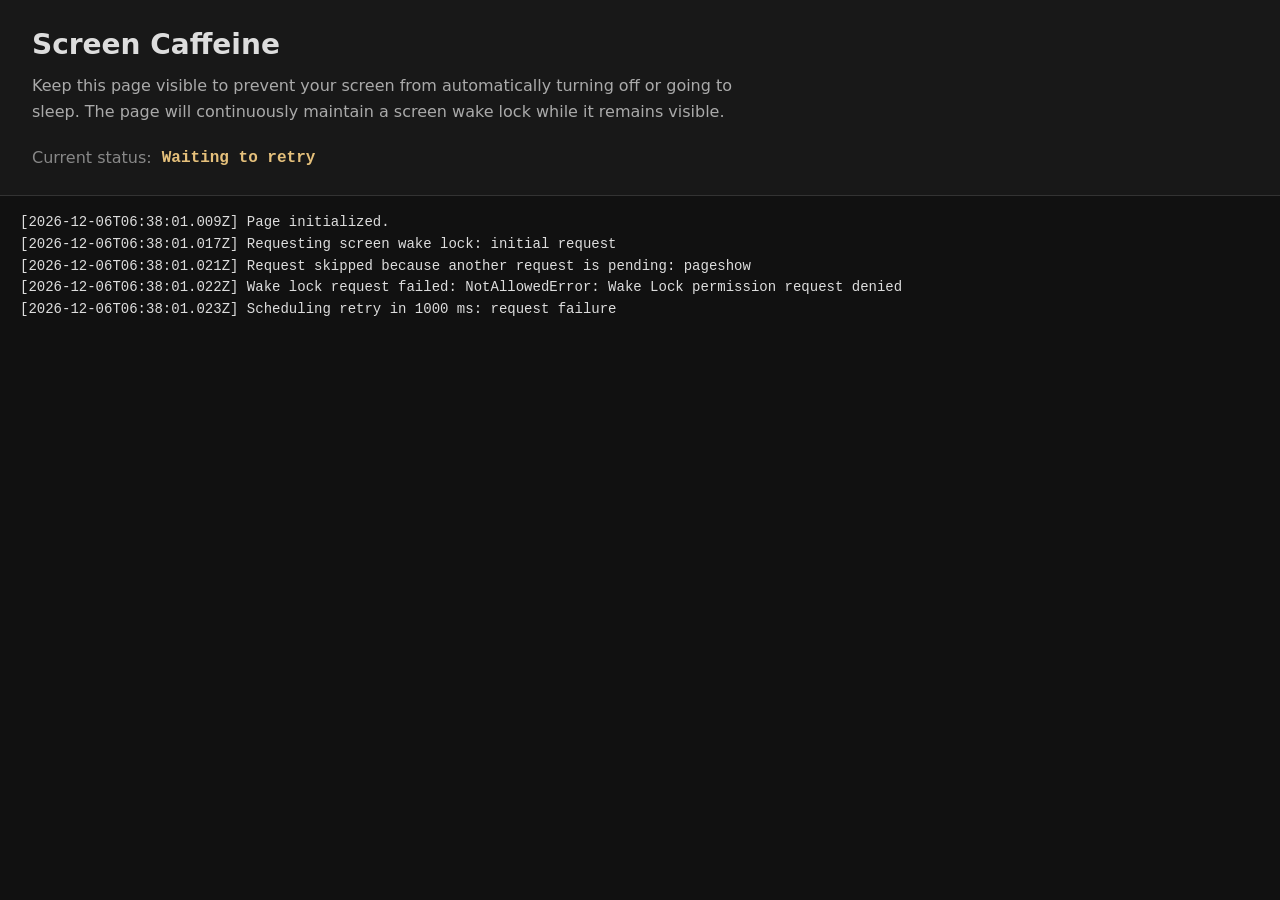
==== index.html @ f1de34e2 "init proj" ====
<!doctype html>
<html lang="en">
<head>
  <meta charset="UTF-8">
  <meta
    name="viewport"
    content="width=device-width, initial-scale=1.0"
  >
  <link rel="icon" href="./favicon.svg" type="image/svg+xml">

  <title>Screen Caffeine</title>

  <style>
    :root {
      color-scheme: dark;
      font-family: system-ui, sans-serif;
      background: #111;
      color: #ddd;
    }

    * {
      box-sizing: border-box;
    }

    html,
    body {
      height: 100%;
      margin: 0;
    }

    body {
      display: flex;
      flex-direction: column;
      overflow: hidden;
    }

    header {
      flex: 0 0 auto;
      min-height: 180px;
      padding: 28px 32px;
      border-bottom: 1px solid #333;
      background: #181818;
    }

    h1 {
      margin: 0 0 12px;
      font-size: 28px;
      font-weight: 600;
    }

    .description {
      max-width: 720px;
      margin: 0 0 24px;
      color: #aaa;
      line-height: 1.6;
    }

    .status-row {
      display: flex;
      align-items: center;
      gap: 10px;
    }

    .status-label {
      color: #888;
    }

    #status {
      font-family: Consolas, "Courier New", monospace;
      font-weight: 600;
    }

    #status[data-state="active"] {
      color: #63d471;
    }

    #status[data-state="requesting"],
    #status[data-state="waiting"] {
      color: #e5c07b;
    }

    #status[data-state="hidden"] {
      color: #999;
    }

    #status[data-state="error"],
    #status[data-state="unsupported"] {
      color: #e06c75;
    }

    main {
      flex: 1 1 auto;
      min-height: 0;
      overflow: auto;
      padding: 16px 20px;
      background: #111;
    }

    #log {
      margin: 0;
      white-space: pre-wrap;
      overflow-wrap: anywhere;
      font-family: Consolas, "Courier New", monospace;
      font-size: 14px;
      line-height: 1.55;
    }
  </style>
</head>

<body>
  <header>
    <h1>Screen Caffeine</h1>

    <p class="description">
      Keep this page visible to prevent your screen from automatically
      turning off or going to sleep. The page will continuously maintain
      a screen wake lock while it remains visible.
    </p>

    <div class="status-row">
      <span class="status-label">Current status:</span>
      <span id="status" data-state="waiting">Waiting</span>
    </div>
  </header>

  <main id="log-container">
    <pre id="log"></pre>
  </main>

  <script>
    const logElement = document.getElementById("log");
    const logContainer = document.getElementById("log-container");
    const statusElement = document.getElementById("status");

    let wakeLock = null;
    let requestPromise = null;
    let retryTimer = null;

    function setStatus(state, text) {
      statusElement.dataset.state = state;
      statusElement.textContent = text;
    }

    function log(message) {
      const timestamp = new Date().toISOString();

      logElement.textContent += `[${timestamp}] ${message}\n`;
      logContainer.scrollTop = logContainer.scrollHeight;
    }

    function scheduleRetry(reason) {
      if (
        retryTimer !== null ||
        document.visibilityState !== "visible"
      ) {
        return;
      }

      setStatus("waiting", "Waiting to retry");
      log(`Scheduling retry in 1000 ms: ${reason}`);

      retryTimer = window.setTimeout(() => {
        retryTimer = null;
        requestWakeLock("scheduled retry");
      }, 1000);
    }

    async function requestWakeLock(reason) {
      if (!("wakeLock" in navigator)) {
        setStatus("unsupported", "Unsupported");
        log("Screen Wake Lock API is not supported.");
        return;
      }

      if (document.visibilityState !== "visible") {
        setStatus("hidden", "Paused while hidden");
        log(`Request skipped because document is hidden: ${reason}`);
        return;
      }

      if (wakeLock !== null && !wakeLock.released) {
        setStatus("active", "Active");
        log(`Request skipped because wake lock is already active: ${reason}`);
        return;
      }

      if (requestPromise !== null) {
        log(`Request skipped because another request is pending: ${reason}`);
        return requestPromise;
      }

      setStatus("requesting", "Requesting");
      log(`Requesting screen wake lock: ${reason}`);

      requestPromise = (async () => {
        try {
          const sentinel = await navigator.wakeLock.request("screen");

          wakeLock = sentinel;

          setStatus("active", "Active");
          log("Screen wake lock acquired.");

          sentinel.addEventListener(
            "release",
            () => {
              log("Screen wake lock released.");

              if (wakeLock === sentinel) {
                wakeLock = null;
              }

              if (document.visibilityState === "visible") {
                setStatus("waiting", "Released; retrying");
                scheduleRetry("wake lock release event");
              } else {
                setStatus("hidden", "Paused while hidden");
              }
            },
            { once: true }
          );
        } catch (error) {
          const name = error?.name ?? "Error";
          const message = error?.message ?? String(error);

          setStatus("error", `${name}: ${message}`);
          log(`Wake lock request failed: ${name}: ${message}`);

          scheduleRetry("request failure");
        } finally {
          requestPromise = null;
        }
      })();

      return requestPromise;
    }

    document.addEventListener("visibilitychange", () => {
      log(`Visibility changed: ${document.visibilityState}`);

      if (document.visibilityState === "visible") {
        requestWakeLock("document became visible");
        return;
      }

      setStatus("hidden", "Paused while hidden");

      if (retryTimer !== null) {
        clearTimeout(retryTimer);
        retryTimer = null;
        log("Pending retry cancelled because document is hidden.");
      }
    });

    window.addEventListener("pageshow", () => {
      requestWakeLock("pageshow");
    });

    log("Page initialized.");
    requestWakeLock("initial request");
  </script>
</body>
</html>
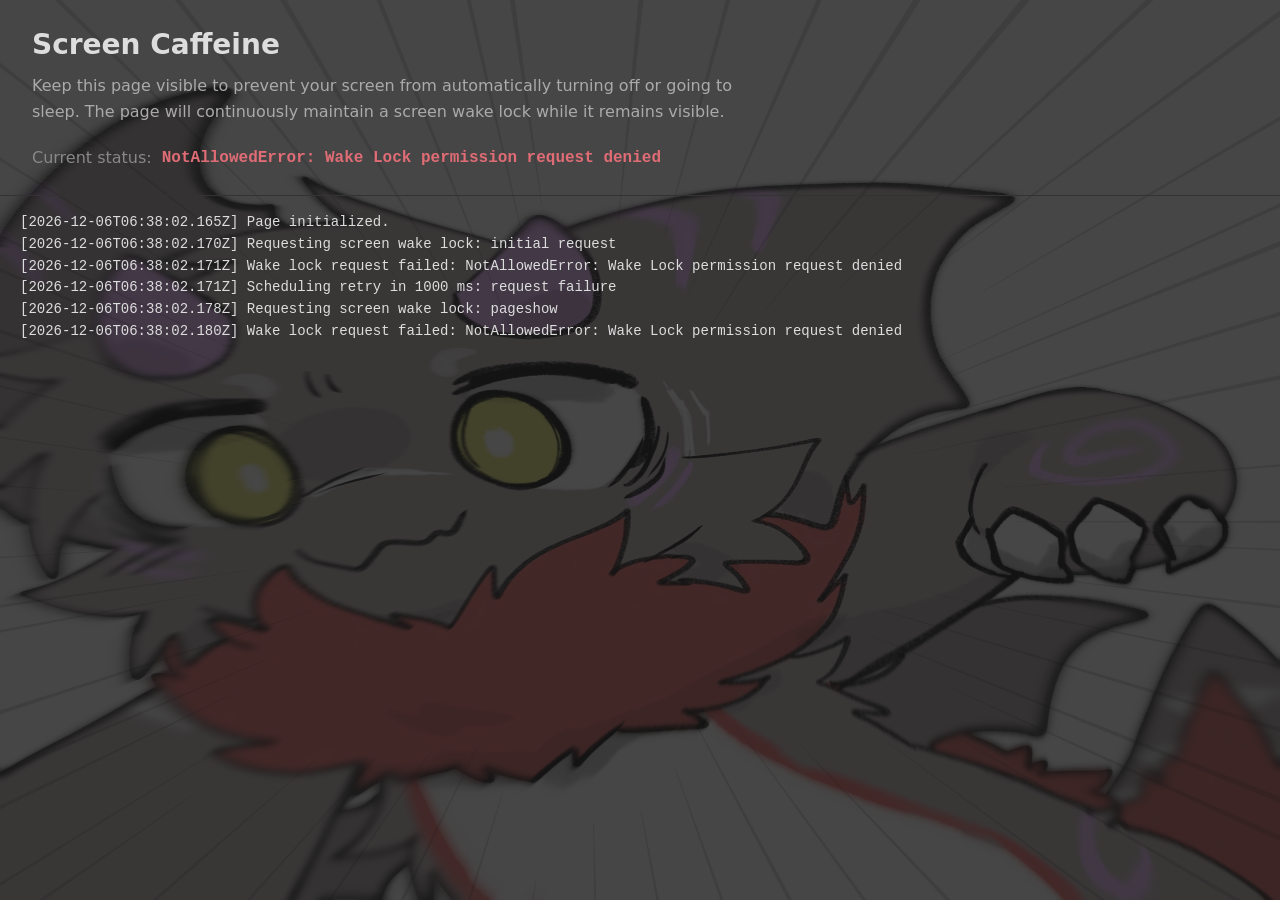
==== commit ede02c8f: "Add sanufist to background" ====
--- a/index.html
+++ b/index.html
@@ -15,6 +15,8 @@
       color-scheme: dark;
       font-family: system-ui, sans-serif;
       background: #111;
+      background-image: url('sanufist.jpg');
+      background-size: 100% 100%;
       color: #ddd;
     }
 
@@ -39,7 +41,7 @@
       min-height: 180px;
       padding: 28px 32px;
       border-bottom: 1px solid #333;
-      background: #181818;
+      background: #181818CC;
     }
 
     h1 {
@@ -93,7 +95,7 @@
       min-height: 0;
       overflow: auto;
       padding: 16px 20px;
-      background: #111;
+      background: #181818CC;
     }
 
     #log {
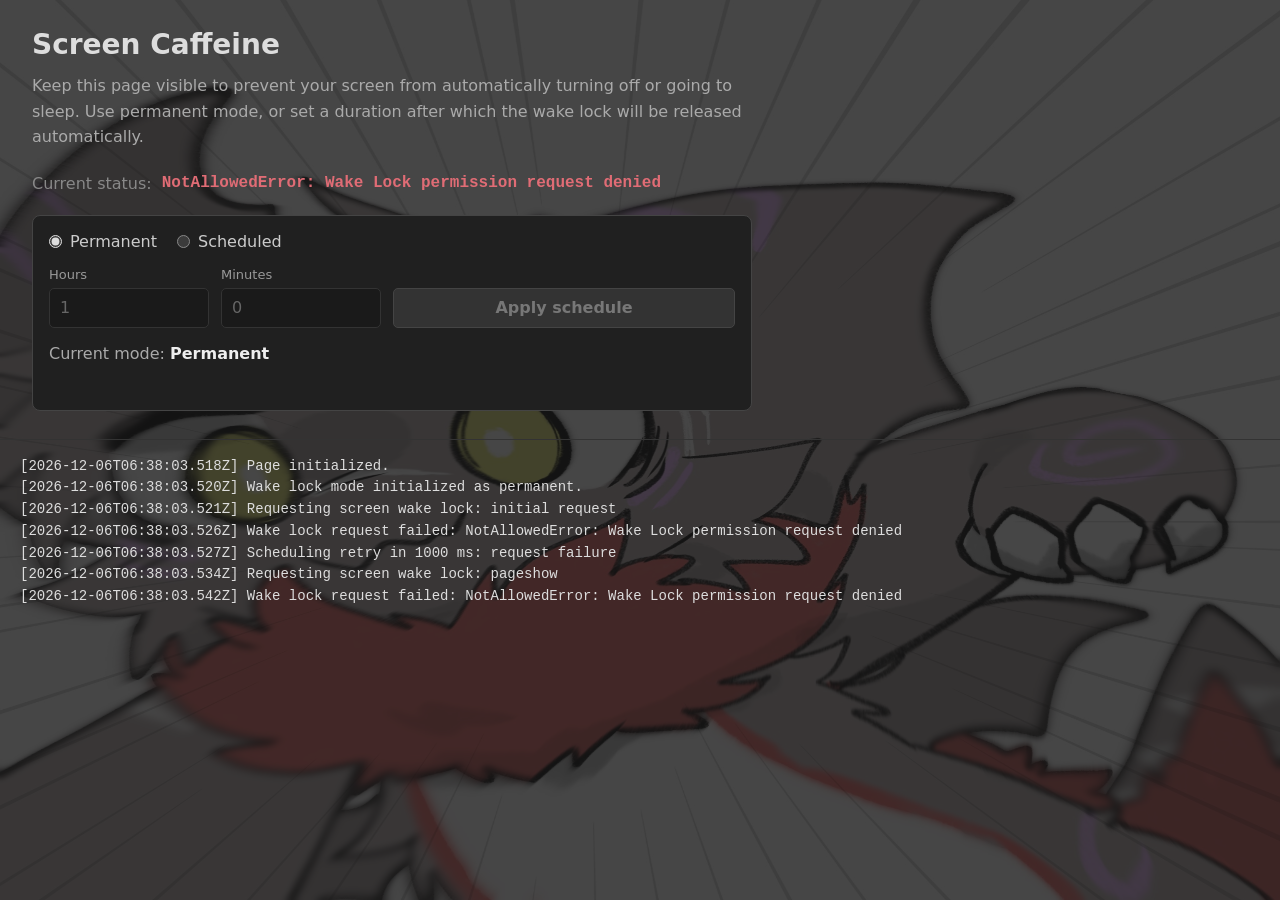
==== commit f675f8c2: "add scheduled mode" ====
--- a/index.html
+++ b/index.html
@@ -7,106 +7,9 @@
     content="width=device-width, initial-scale=1.0"
   >
   <link rel="icon" href="./favicon.svg" type="image/svg+xml">
+  <link rel="stylesheet" href="./styles.css">
 
   <title>Screen Caffeine</title>
-
-  <style>
-    :root {
-      color-scheme: dark;
-      font-family: system-ui, sans-serif;
-      background: #111;
-      background-image: url('sanufist.jpg');
-      background-size: 100% 100%;
-      color: #ddd;
-    }
-
-    * {
-      box-sizing: border-box;
-    }
-
-    html,
-    body {
-      height: 100%;
-      margin: 0;
-    }
-
-    body {
-      display: flex;
-      flex-direction: column;
-      overflow: hidden;
-    }
-
-    header {
-      flex: 0 0 auto;
-      min-height: 180px;
-      padding: 28px 32px;
-      border-bottom: 1px solid #333;
-      background: #181818CC;
-    }
-
-    h1 {
-      margin: 0 0 12px;
-      font-size: 28px;
-      font-weight: 600;
-    }
-
-    .description {
-      max-width: 720px;
-      margin: 0 0 24px;
-      color: #aaa;
-      line-height: 1.6;
-    }
-
-    .status-row {
-      display: flex;
-      align-items: center;
-      gap: 10px;
-    }
-
-    .status-label {
-      color: #888;
-    }
-
-    #status {
-      font-family: Consolas, "Courier New", monospace;
-      font-weight: 600;
-    }
-
-    #status[data-state="active"] {
-      color: #63d471;
-    }
-
-    #status[data-state="requesting"],
-    #status[data-state="waiting"] {
-      color: #e5c07b;
-    }
-
-    #status[data-state="hidden"] {
-      color: #999;
-    }
-
-    #status[data-state="error"],
-    #status[data-state="unsupported"] {
-      color: #e06c75;
-    }
-
-    main {
-      flex: 1 1 auto;
-      min-height: 0;
-      overflow: auto;
-      padding: 16px 20px;
-      background: #181818CC;
-    }
-
-    #log {
-      margin: 0;
-      white-space: pre-wrap;
-      overflow-wrap: anywhere;
-      font-family: Consolas, "Courier New", monospace;
-      font-size: 14px;
-      line-height: 1.55;
-    }
-  </style>
 </head>
 
 <body>
@@ -115,151 +18,92 @@
 
     <p class="description">
       Keep this page visible to prevent your screen from automatically
-      turning off or going to sleep. The page will continuously maintain
-      a screen wake lock while it remains visible.
+      turning off or going to sleep. Use permanent mode, or set a duration
+      after which the wake lock will be released automatically.
     </p>
 
     <div class="status-row">
       <span class="status-label">Current status:</span>
       <span id="status" data-state="waiting">Waiting</span>
     </div>
+
+    <section class="controls" aria-label="Wake lock settings">
+      <div class="mode-options">
+        <label class="mode-option">
+          <input
+            id="permanent-mode"
+            type="radio"
+            name="lock-mode"
+            value="permanent"
+            checked
+          >
+          Permanent
+        </label>
+
+        <label class="mode-option">
+          <input
+            id="scheduled-mode"
+            type="radio"
+            name="lock-mode"
+            value="scheduled"
+          >
+          Scheduled
+        </label>
+      </div>
+
+      <form id="schedule-form">
+        <div class="number-field">
+          <label for="duration-hours">Hours</label>
+          <input
+            id="duration-hours"
+            type="number"
+            min="0"
+            max="168"
+            step="1"
+            value="1"
+            disabled
+          >
+        </div>
+
+        <div class="number-field">
+          <label for="duration-minutes">Minutes</label>
+          <input
+            id="duration-minutes"
+            type="number"
+            min="0"
+            max="59"
+            step="1"
+            value="0"
+            disabled
+          >
+        </div>
+
+        <button
+          id="apply-schedule"
+          type="submit"
+          disabled
+        >
+          Apply schedule
+        </button>
+      </form>
+
+      <p id="schedule-info" class="schedule-info">
+        Current mode: <strong>Permanent</strong>
+      </p>
+
+      <p
+        id="schedule-error"
+        class="schedule-error"
+        role="alert"
+        aria-live="polite"
+      ></p>
+    </section>
   </header>
 
   <main id="log-container">
     <pre id="log"></pre>
   </main>
 
-  <script>
-    const logElement = document.getElementById("log");
-    const logContainer = document.getElementById("log-container");
-    const statusElement = document.getElementById("status");
-
-    let wakeLock = null;
-    let requestPromise = null;
-    let retryTimer = null;
-
-    function setStatus(state, text) {
-      statusElement.dataset.state = state;
-      statusElement.textContent = text;
-    }
-
-    function log(message) {
-      const timestamp = new Date().toISOString();
-
-      logElement.textContent += `[${timestamp}] ${message}\n`;
-      logContainer.scrollTop = logContainer.scrollHeight;
-    }
-
-    function scheduleRetry(reason) {
-      if (
-        retryTimer !== null ||
-        document.visibilityState !== "visible"
-      ) {
-        return;
-      }
-
-      setStatus("waiting", "Waiting to retry");
-      log(`Scheduling retry in 1000 ms: ${reason}`);
-
-      retryTimer = window.setTimeout(() => {
-        retryTimer = null;
-        requestWakeLock("scheduled retry");
-      }, 1000);
-    }
-
-    async function requestWakeLock(reason) {
-      if (!("wakeLock" in navigator)) {
-        setStatus("unsupported", "Unsupported");
-        log("Screen Wake Lock API is not supported.");
-        return;
-      }
-
-      if (document.visibilityState !== "visible") {
-        setStatus("hidden", "Paused while hidden");
-        log(`Request skipped because document is hidden: ${reason}`);
-        return;
-      }
-
-      if (wakeLock !== null && !wakeLock.released) {
-        setStatus("active", "Active");
-        log(`Request skipped because wake lock is already active: ${reason}`);
-        return;
-      }
-
-      if (requestPromise !== null) {
-        log(`Request skipped because another request is pending: ${reason}`);
-        return requestPromise;
-      }
-
-      setStatus("requesting", "Requesting");
-      log(`Requesting screen wake lock: ${reason}`);
-
-      requestPromise = (async () => {
-        try {
-          const sentinel = await navigator.wakeLock.request("screen");
-
-          wakeLock = sentinel;
-
-          setStatus("active", "Active");
-          log("Screen wake lock acquired.");
-
-          sentinel.addEventListener(
-            "release",
-            () => {
-              log("Screen wake lock released.");
-
-              if (wakeLock === sentinel) {
-                wakeLock = null;
-              }
-
-              if (document.visibilityState === "visible") {
-                setStatus("waiting", "Released; retrying");
-                scheduleRetry("wake lock release event");
-              } else {
-                setStatus("hidden", "Paused while hidden");
-              }
-            },
-            { once: true }
-          );
-        } catch (error) {
-          const name = error?.name ?? "Error";
-          const message = error?.message ?? String(error);
-
-          setStatus("error", `${name}: ${message}`);
-          log(`Wake lock request failed: ${name}: ${message}`);
-
-          scheduleRetry("request failure");
-        } finally {
-          requestPromise = null;
-        }
-      })();
-
-      return requestPromise;
-    }
-
-    document.addEventListener("visibilitychange", () => {
-      log(`Visibility changed: ${document.visibilityState}`);
-
-      if (document.visibilityState === "visible") {
-        requestWakeLock("document became visible");
-        return;
-      }
-
-      setStatus("hidden", "Paused while hidden");
-
-      if (retryTimer !== null) {
-        clearTimeout(retryTimer);
-        retryTimer = null;
-        log("Pending retry cancelled because document is hidden.");
-      }
-    });
-
-    window.addEventListener("pageshow", () => {
-      requestWakeLock("pageshow");
-    });
-
-    log("Page initialized.");
-    requestWakeLock("initial request");
-  </script>
+  <script src="./script.js"></script>
 </body>
 </html>
--- a/styles.css
+++ b/styles.css
@@ -0,0 +1,229 @@
+:root {
+  color-scheme: dark;
+  font-family: system-ui, sans-serif;
+  background: #111;
+  background-image: url("sanufist.jpg");
+  background-size: 100% 100%;
+  color: #ddd;
+}
+
+* {
+  box-sizing: border-box;
+}
+
+html,
+body {
+  height: 100%;
+  margin: 0;
+}
+
+body {
+  display: flex;
+  flex-direction: column;
+  overflow: hidden;
+}
+
+button,
+input {
+  font: inherit;
+}
+
+header {
+  flex: 0 0 auto;
+  padding: 28px 32px;
+  border-bottom: 1px solid #333;
+  background: #181818cc;
+}
+
+h1 {
+  margin: 0 0 12px;
+  font-size: 28px;
+  font-weight: 600;
+}
+
+.description {
+  max-width: 720px;
+  margin: 0 0 24px;
+  color: #aaa;
+  line-height: 1.6;
+}
+
+.status-row {
+  display: flex;
+  flex-wrap: wrap;
+  align-items: center;
+  gap: 8px 10px;
+  margin-bottom: 22px;
+}
+
+.status-label {
+  color: #888;
+}
+
+#status {
+  font-family: Consolas, "Courier New", monospace;
+  font-weight: 600;
+}
+
+#status[data-state="active"] {
+  color: #63d471;
+}
+
+#status[data-state="requesting"],
+#status[data-state="waiting"] {
+  color: #e5c07b;
+}
+
+#status[data-state="hidden"],
+#status[data-state="ended"] {
+  color: #999;
+}
+
+#status[data-state="error"],
+#status[data-state="unsupported"] {
+  color: #e06c75;
+}
+
+.controls {
+  max-width: 720px;
+  padding: 16px;
+  border: 1px solid #444;
+  border-radius: 8px;
+  background: #202020;
+}
+
+.mode-options {
+  display: flex;
+  flex-wrap: wrap;
+  gap: 10px 20px;
+  margin-bottom: 16px;
+}
+
+.mode-option {
+  display: inline-flex;
+  align-items: center;
+  gap: 8px;
+  color: #ccc;
+  cursor: pointer;
+}
+
+.mode-option input {
+  margin: 0;
+  accent-color: #ddd;
+}
+
+#schedule-form {
+  display: grid;
+  grid-template-columns: repeat(2, minmax(110px, 160px)) auto;
+  align-items: end;
+  gap: 12px;
+}
+
+.number-field {
+  display: grid;
+  gap: 6px;
+}
+
+.number-field label {
+  color: #999;
+  font-size: 13px;
+}
+
+.number-field input {
+  width: 100%;
+  min-height: 40px;
+  padding: 8px 10px;
+  border: 1px solid #555;
+  border-radius: 5px;
+  outline: none;
+  background: #151515;
+  color: #eee;
+}
+
+.number-field input:focus {
+  border-color: #aaa;
+  box-shadow: 0 0 0 1px #aaa;
+}
+
+.number-field input:disabled {
+  border-color: #333;
+  background: #1a1a1a;
+  color: #666;
+  cursor: not-allowed;
+}
+
+#apply-schedule {
+  min-height: 40px;
+  padding: 8px 16px;
+  border: 1px solid #777;
+  border-radius: 5px;
+  background: #d8d8d8;
+  color: #111;
+  font-weight: 600;
+  cursor: pointer;
+}
+
+#apply-schedule:hover:not(:disabled) {
+  background: #f0f0f0;
+}
+
+#apply-schedule:active:not(:disabled) {
+  background: #bbb;
+}
+
+#apply-schedule:disabled {
+  border-color: #444;
+  background: #333;
+  color: #777;
+  cursor: not-allowed;
+}
+
+.schedule-info {
+  min-height: 22px;
+  margin: 14px 0 0;
+  color: #aaa;
+  line-height: 1.5;
+}
+
+.schedule-info strong {
+  color: #eee;
+  font-weight: 600;
+}
+
+.schedule-error {
+  min-height: 20px;
+  margin: 8px 0 0;
+  color: #ddd;
+  font-size: 13px;
+}
+
+main {
+  flex: 1 1 auto;
+  min-height: 0;
+  overflow: auto;
+  padding: 16px 20px;
+  background: #181818cc;
+}
+
+#log {
+  margin: 0;
+  white-space: pre-wrap;
+  overflow-wrap: anywhere;
+  font-family: Consolas, "Courier New", monospace;
+  font-size: 14px;
+  line-height: 1.55;
+}
+
+@media (max-width: 640px) {
+  header {
+    padding: 22px 20px;
+  }
+
+  #schedule-form {
+    grid-template-columns: 1fr 1fr;
+  }
+
+  #apply-schedule {
+    grid-column: 1 / -1;
+  }
+}
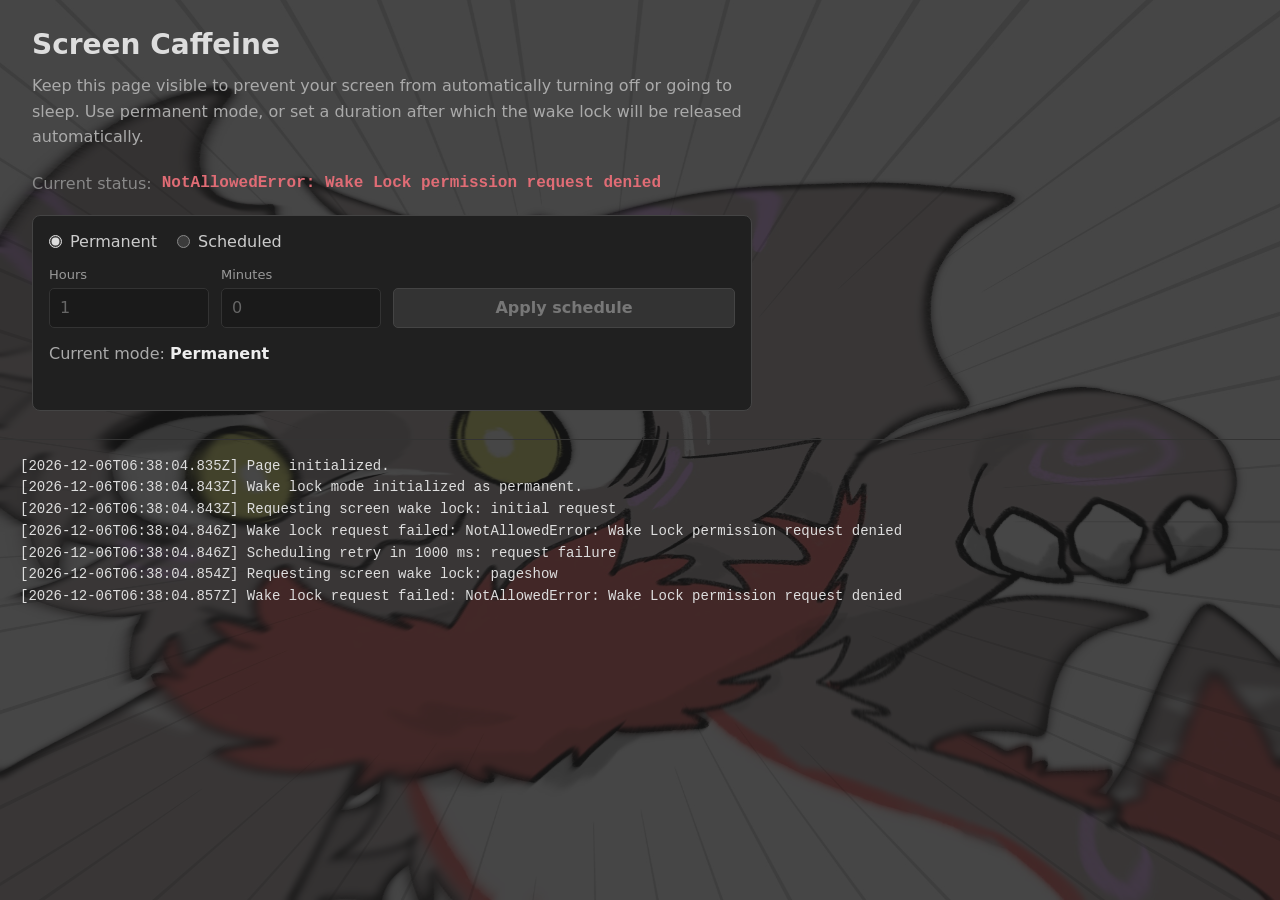
==== commit 7704010d: "add ascii art in comment" ====
--- a/index.html
+++ b/index.html
@@ -9,7 +9,61 @@
   <link rel="icon" href="./favicon.svg" type="image/svg+xml">
   <link rel="stylesheet" href="./styles.css">
 
-  <title>Screen Caffeine</title>
+  <title>Screen Caffeine</title> 
+  <!-- ..................................%%######%%........................................................ -->
+  <!-- ..................................%##*+++++*****##%%...................................@%%%#####**** -->
+  <!-- ..................................%#*+=-------===++***##@.......@@............@%#*++===------------. -->
+  <!-- ....................................%#*++==---------==++**###%#***##......%#**+==-----:::::--------. -->
+  <!-- ................................%%#******###*=-------------==*#*=:-=+*#+=**+=----------------:------ -->
+  <!-- ..............*+...........%##**+==-------===---------------=+=-::::-#%*=---------------------:----- -->
+  <!-- ............***+++...%*##**+==---------------------------=++=-:::::::-+*=---------------------::---- -->
+  <!-- ..........#*=--=+*##**++------------------------------=++=-::::::::::-**=--------------------::----. -->
+  <!-- ..........%#+=::::-+****+=+=-------------------------+**=:::::::::::::-+*=--------------------:----- -->
+  <!-- ###****+**+*+-::::::::-=*##*=------------------------*+-::::::::::::::-**=--------------------::---- -->
+  <!-- =----------==-::::::::::::-+*=----------------------=*=:::::::::::::::-*+--------------------------- -->
+  <!-- ::---------=+-:::::::::::::=*+----------------------=*=::::::::::::::-+*=--------------------------- -->
+  <!-- ----:------=+=:::::::::::::=**=----------------------=*+-::::::::::-=**=---------------------------- -->
+  <!-- -----------=**-:::::::::::-+*=-------------------------=+++=---==+**+==----------------------------- -->
+  <!-- ----------=+#**=-:::::::-=+*=-----------------------:::--===++******+=------------------------------ -->
+  <!-- -----------====***+++++**+=---::-------------------::::---=+*++=---=+**+=--------------------------- -->
+  <!-- -------------------------------::::-----------------:::--=*+:........:=*#*=------------------------- -->
+  <!-- :--------------------=+*****+=--:::---------------------+*=:...........:-+*+------------------------ -->
+  <!-- :------------------=+*+-:..:=+*=-----------------------=*=:..............:=**=---------------------- -->
+  <!-- ------------------=*+:.......:-++=--------------------=*=:.................-**=--------------------- -->
+  <!-- -----------------++-...........:+*=-------------------+*-...................-+*+=------------------- -->
+  <!-- ----------------=+-.............:+*=------------------+=:....................-**=----:::------------ -->
+  <!-- ---------------=+-...............:+*=-----------------+-:.....................+*+=----:.::::-------- -->
+  <!-- --------------=+=:................-**=----------------+-:.....................-**=----:..::..------- -->
+  <!-- --------------=+-.................:+*+----------------+-:.....................-**=-----:.:::.------- -->
+  <!-- -----------::-==:..................-*+=---------------==:.....................-**=-----:..:::------- -->
+  <!-- ----------:.:-==...................-**=---------------=+-...:.................=**=-----:.:-:-------- -->
+  <!-- ----------:.:-==...................-+*=----::::::------+=::=*=:..............:+*+------:.:---------- -->
+  <!-- -------:::..:=+=...................-+*=--:..:-----:-----*=-+#*-.............:**+=------::----------- -->
+  <!-- -------::::.:-==:..................-**=-:::-------------=+++++-............-+*+=------------=+*##### -->
+  <!-- -------.:::.:-=+=...:=*=...........=*+=----------------=++++=-:.........:-=**+-------------=+*++*+++ -->
+  <!-- -------:.::.:--+*-..:+#*:.........-*#+-------======--=*+=++==+*+=-:::-=+***=---:::-----------------= -->
+  <!-- -------:.:::.:-=+*-..=+=........:=**+-------+*===+***+-::-++=--===+++*++==--:::-----------------=+** -->
+  <!-- ==-------=+*+---=+*=:........:-=***=-=+*++++=-::::::::::::-+*=-------------------::::---------=*#*== -->
+  <!-- #**+=--=*##*=-----=++++=+++++**++=-----+*==-:::::::::::::::-++-----------------::---------------=+*+ -->
+  <!-- ..%#*++***+---::--------==-------------=+=::::::::::::::::::-++---------------=*+-----------------+# -->
+  <!-- ....%*##+=-----------:::----------------=+=::::::::::::::::::=++------------=++++---=+******##***+*# -->
+  <!-- +*###*+=--------------------------------=++-:::::::::::::::::-+*=----------=**=++=+***+==========+** -->
+  <!-- -+*#+=-----------------------------------=+=::::::::::::::::::=*+--------==**==++*++=============--= -->
+  <!-- --=+**+=-------------:::::----------------+*=:::::::::::::::::-+*=----=+**#*===--================--= -->
+  <!-- +=----=+*++=======-------------------------=*=:::::::::::::::::-++-=***++#*=============----======== -->
+  <!-- #**+=----==++*****----++==------------------+*=::::::::::::::::=+***++============================== -->
+  <!-- ..%##*+=--=+**+**=--==*##***+++===----------=+*=::::::::---=++**++================================== -->
+  <!-- ....******=::-+*==+**+==-===++*********++++++*#+===++++****+=======================================. -->
+  <!-- ......+**+-===+##+**+===================++++++++++++++============================================== -->
+  <!-- ....@#*=-:-+**++**+================================================================================* -->
+  <!-- ..%*+=----=++====================================================================================+*. -->
+  <!-- @#*=----::--+*+=====---=========================================================================+#=. -->
+  <!-- @#+=---::::-::-+*+====-=====================================================================+##+**=- -->
+  <!-- *+=---:----------=+***##+==================================================================*####*=-- -->
+  <!-- +----:----------::--=+*=================================================================**#####*##** -->
+  <!-- ----::---::-----::---+*=============================================================+*#*##*+=----=+* -->
+  <!-- -----:---:------::---=*===========================================================+##*+=-=***#*+---- -->
+  <!-- ----------::-:::------**--==*+===================================================***=------=**+----- -->
 </head>
 
 <body>
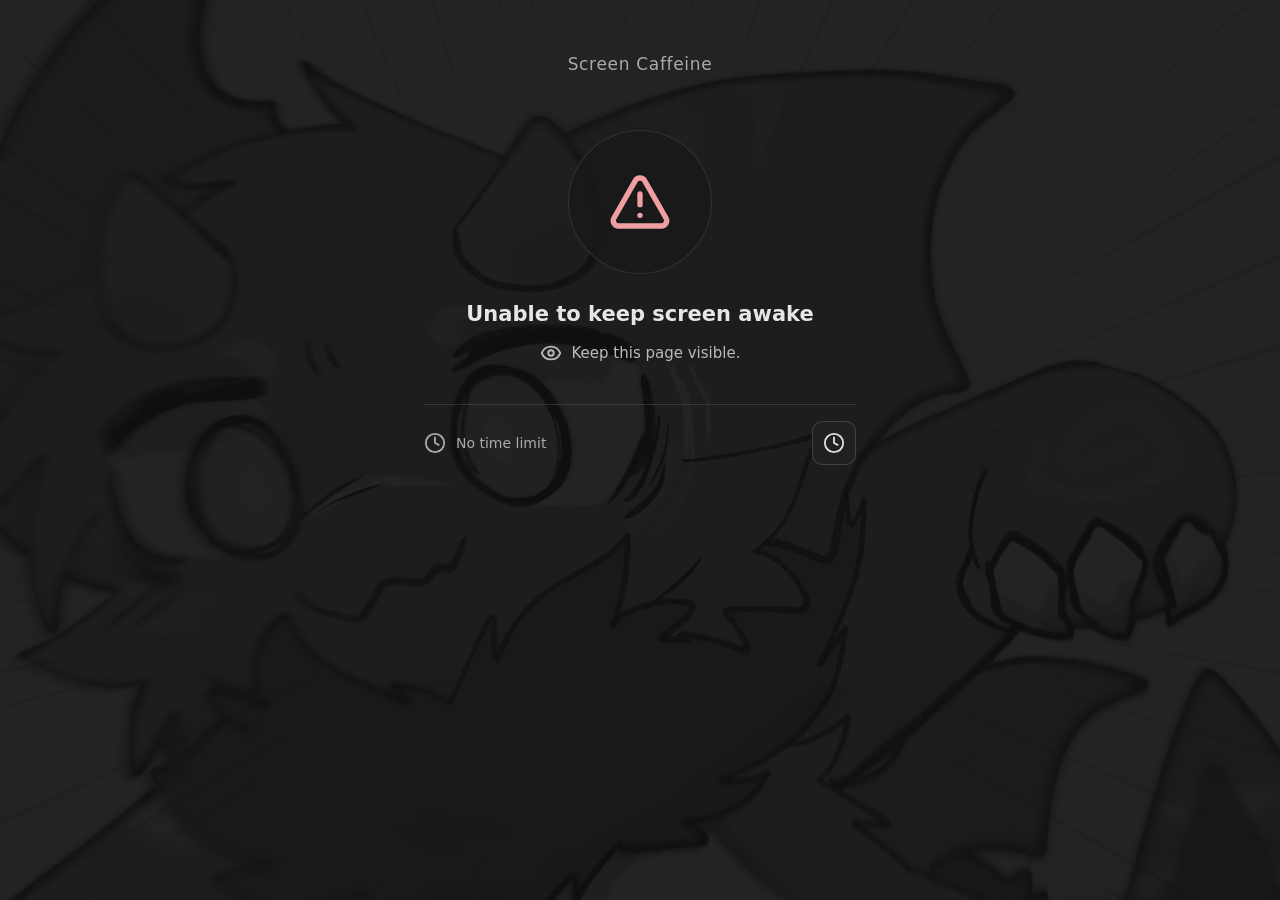
==== commit 14662d58: "Simplify UI around automatic wake lock and optional timer" ====
--- a/index.html
+++ b/index.html
@@ -67,97 +67,73 @@
 </head>
 
 <body>
-  <header>
-    <h1>Screen Caffeine</h1>
+  <main class="app">
+    <header><h1>Screen Caffeine</h1></header>
 
-    <p class="description">
-      Keep this page visible to prevent your screen from automatically
-      turning off or going to sleep. Use permanent mode, or set a duration
-      after which the wake lock will be released automatically.
-    </p>
+    <section id="wake-status" class="wake-status" data-state="requesting" aria-label="Screen status">
+      <div class="status-orb" aria-hidden="true">
+        <span id="status-icon" class="icon icon-monitor"></span>
+      </div>
+      <p id="status" role="status" aria-live="polite" aria-atomic="true">Starting…</p>
+      <p class="primary-instruction">
+        <span class="icon icon-eye" aria-hidden="true"></span>
+        Keep this page visible.
+      </p>
+    </section>
 
-    <div class="status-row">
-      <span class="status-label">Current status:</span>
-      <span id="status" data-state="waiting">Waiting</span>
-    </div>
-
-    <section class="controls" aria-label="Wake lock settings">
-      <div class="mode-options">
-        <label class="mode-option">
-          <input
-            id="permanent-mode"
-            type="radio"
-            name="lock-mode"
-            value="permanent"
-            checked
-          >
-          Permanent
-        </label>
-
-        <label class="mode-option">
-          <input
-            id="scheduled-mode"
-            type="radio"
-            name="lock-mode"
-            value="scheduled"
-          >
-          Scheduled
-        </label>
+    <section class="timer" aria-label="Optional timer">
+      <div class="timer-summary">
+        <p class="summary-text" role="status" aria-live="polite" aria-atomic="true">
+          <span class="icon icon-clock" aria-hidden="true"></span>
+          <span id="schedule-info">No time limit</span>
+        </p>
+        <span class="tool" id="cancel-control" hidden>
+          <button id="cancel-schedule" class="icon-button" type="button"
+            aria-label="Cancel timer" aria-describedby="cancel-tooltip">
+            <span class="icon icon-x" aria-hidden="true"></span>
+          </button>
+          <span id="cancel-tooltip" class="tooltip" role="tooltip">Cancel timer</span>
+        </span>
       </div>
 
-      <form id="schedule-form">
-        <div class="number-field">
-          <label for="duration-hours">Hours</label>
-          <input
-            id="duration-hours"
-            type="number"
-            min="0"
-            max="168"
-            step="1"
-            value="1"
-            disabled
-          >
-        </div>
+      <details id="timer-settings">
+        <summary aria-label="Set timer" aria-describedby="timer-tooltip">
+          <span class="icon icon-clock" aria-hidden="true"></span>
+          <span id="timer-tooltip" class="tooltip" role="tooltip">Set timer</span>
+        </summary>
+        <form id="schedule-form" novalidate>
+          <div class="number-field">
+            <label for="duration-hours">Hours</label>
+            <input id="duration-hours" type="number" min="0" max="168" step="1"
+              value="1" required aria-describedby="schedule-error">
+          </div>
+          <div class="number-field">
+            <label for="duration-minutes">Minutes</label>
+            <input id="duration-minutes" type="number" min="0" max="59" step="1"
+              value="0" required aria-describedby="schedule-error">
+          </div>
+          <span class="tool apply-control">
+            <button id="apply-schedule" class="icon-button" type="submit"
+              aria-label="Apply timer" aria-describedby="apply-tooltip schedule-pending">
+              <span class="icon icon-check" aria-hidden="true"></span>
+            </button>
+            <span id="apply-tooltip" class="tooltip" role="tooltip">Apply timer</span>
+          </span>
+        </form>
+      </details>
 
-        <div class="number-field">
-          <label for="duration-minutes">Minutes</label>
-          <input
-            id="duration-minutes"
-            type="number"
-            min="0"
-            max="59"
-            step="1"
-            value="0"
-            disabled
-          >
-        </div>
-
-        <button
-          id="apply-schedule"
-          type="submit"
-          disabled
-        >
-          Apply schedule
-        </button>
-      </form>
-
-      <p id="schedule-info" class="schedule-info">
-        Current mode: <strong>Permanent</strong>
+      <p id="schedule-pending" class="notice pending" role="status"
+        aria-live="polite" aria-atomic="true" hidden>
+        <span class="icon icon-triangle-alert" aria-hidden="true"></span>
+        <span id="pending-text"></span>
       </p>
-
-      <p
-        id="schedule-error"
-        class="schedule-error"
-        role="alert"
-        aria-live="polite"
-      ></p>
+      <p id="schedule-error" class="notice error" role="status"
+        aria-live="polite" aria-atomic="true" hidden>
+        <span class="icon icon-triangle-alert" aria-hidden="true"></span>
+        <span id="error-text"></span>
+      </p>
     </section>
-  </header>
-
-  <main id="log-container">
-    <pre id="log"></pre>
   </main>
-
   <script src="./script.js"></script>
 </body>
 </html>
--- a/styles.css
+++ b/styles.css
@@ -2,228 +2,66 @@
   color-scheme: dark;
   font-family: system-ui, sans-serif;
   background: #111;
-  background-image: url("sanufist.jpg");
-  background-size: 100% 100%;
-  color: #ddd;
+  color: #e6e6e6;
+  --muted: #aaa;
+  --active: #83d99b;
+  --warning: #e9c477;
+  --error: #eea0a0;
 }
-
-* {
-  box-sizing: border-box;
-}
-
-html,
-body {
-  height: 100%;
-  margin: 0;
-}
-
-body {
-  display: flex;
-  flex-direction: column;
-  overflow: hidden;
-}
-
-button,
-input {
-  font: inherit;
-}
-
-header {
-  flex: 0 0 auto;
-  padding: 28px 32px;
-  border-bottom: 1px solid #333;
-  background: #181818cc;
-}
-
-h1 {
-  margin: 0 0 12px;
-  font-size: 28px;
-  font-weight: 600;
-}
-
-.description {
-  max-width: 720px;
-  margin: 0 0 24px;
-  color: #aaa;
-  line-height: 1.6;
-}
-
-.status-row {
-  display: flex;
-  flex-wrap: wrap;
-  align-items: center;
-  gap: 8px 10px;
-  margin-bottom: 22px;
-}
-
-.status-label {
-  color: #888;
-}
-
-#status {
-  font-family: Consolas, "Courier New", monospace;
-  font-weight: 600;
-}
-
-#status[data-state="active"] {
-  color: #63d471;
-}
-
-#status[data-state="requesting"],
-#status[data-state="waiting"] {
-  color: #e5c07b;
-}
-
-#status[data-state="hidden"],
-#status[data-state="ended"] {
-  color: #999;
-}
-
-#status[data-state="error"],
-#status[data-state="unsupported"] {
-  color: #e06c75;
-}
-
-.controls {
-  max-width: 720px;
-  padding: 16px;
-  border: 1px solid #444;
-  border-radius: 8px;
-  background: #202020;
-}
-
-.mode-options {
-  display: flex;
-  flex-wrap: wrap;
-  gap: 10px 20px;
-  margin-bottom: 16px;
-}
-
-.mode-option {
-  display: inline-flex;
-  align-items: center;
-  gap: 8px;
-  color: #ccc;
-  cursor: pointer;
-}
-
-.mode-option input {
-  margin: 0;
-  accent-color: #ddd;
-}
-
-#schedule-form {
-  display: grid;
-  grid-template-columns: repeat(2, minmax(110px, 160px)) auto;
-  align-items: end;
-  gap: 12px;
-}
-
-.number-field {
-  display: grid;
-  gap: 6px;
-}
-
-.number-field label {
-  color: #999;
-  font-size: 13px;
-}
-
-.number-field input {
-  width: 100%;
-  min-height: 40px;
-  padding: 8px 10px;
-  border: 1px solid #555;
-  border-radius: 5px;
-  outline: none;
-  background: #151515;
-  color: #eee;
-}
-
-.number-field input:focus {
-  border-color: #aaa;
-  box-shadow: 0 0 0 1px #aaa;
-}
-
-.number-field input:disabled {
-  border-color: #333;
-  background: #1a1a1a;
-  color: #666;
-  cursor: not-allowed;
-}
-
-#apply-schedule {
-  min-height: 40px;
-  padding: 8px 16px;
-  border: 1px solid #777;
-  border-radius: 5px;
-  background: #d8d8d8;
-  color: #111;
-  font-weight: 600;
-  cursor: pointer;
-}
-
-#apply-schedule:hover:not(:disabled) {
-  background: #f0f0f0;
-}
-
-#apply-schedule:active:not(:disabled) {
-  background: #bbb;
-}
-
-#apply-schedule:disabled {
-  border-color: #444;
-  background: #333;
-  color: #777;
-  cursor: not-allowed;
-}
-
-.schedule-info {
-  min-height: 22px;
-  margin: 14px 0 0;
-  color: #aaa;
-  line-height: 1.5;
-}
-
-.schedule-info strong {
-  color: #eee;
-  font-weight: 600;
-}
-
-.schedule-error {
-  min-height: 20px;
-  margin: 8px 0 0;
-  color: #ddd;
-  font-size: 13px;
-}
-
-main {
-  flex: 1 1 auto;
-  min-height: 0;
-  overflow: auto;
-  padding: 16px 20px;
-  background: #181818cc;
-}
-
-#log {
-  margin: 0;
-  white-space: pre-wrap;
-  overflow-wrap: anywhere;
-  font-family: Consolas, "Courier New", monospace;
-  font-size: 14px;
-  line-height: 1.55;
-}
-
-@media (max-width: 640px) {
-  header {
-    padding: 22px 20px;
-  }
-
-  #schedule-form {
-    grid-template-columns: 1fr 1fr;
-  }
-
-  #apply-schedule {
-    grid-column: 1 / -1;
-  }
-}
+* { box-sizing: border-box; }
+[hidden] { display: none !important; }
+body { margin: 0; min-height: 100vh; min-height: 100svh; isolation: isolate; }
+body::before { content: ""; position: fixed; inset: 0; z-index: -2; background: url("./sanufist.jpg") center / cover no-repeat; filter: grayscale(1); opacity: .2; }
+body::after { content: ""; position: fixed; inset: 0; z-index: -1; background: #1119; }
+button, input { font: inherit; }
+.app { width: min(100%, 480px); margin: 0 auto; padding: clamp(24px, 6vh, 64px) 24px 40px; }
+h1 { margin: 0; text-align: center; color: var(--muted); font-size: 17px; font-weight: 500; letter-spacing: .04em; }
+.wake-status { padding: 56px 0 40px; text-align: center; }
+.status-orb { position: relative; display: grid; place-items: center; width: 144px; height: 144px; margin: 0 auto 28px; border: 1px solid #ffffff1c; border-radius: 50%; background: #191919d9; color: var(--muted); }
+.status-orb::before { content: ""; position: absolute; inset: -1px; border-radius: inherit; box-shadow: 0 0 50px 12px #83d99b; opacity: 0; pointer-events: none; }
+.status-orb .icon { width: 64px; height: 64px; }
+.wake-status[data-state="active"] .status-orb { color: var(--active); border-color: #83d99b55; }
+.wake-status[data-state="active"] .status-orb::before { animation: breathe 3s ease-in-out infinite; }
+.wake-status[data-state="waiting"] .status-orb,
+.wake-status[data-state="requesting"] .status-orb { color: var(--warning); }
+.wake-status[data-state="error"] .status-orb,
+.wake-status[data-state="unsupported"] .status-orb { color: var(--error); }
+@keyframes breathe { 0%, 100% { opacity: .12; } 50% { opacity: .28; } }
+#status { margin: 0 0 16px; font-size: 21px; font-weight: 600; }
+.primary-instruction { display: flex; justify-content: center; align-items: center; gap: 10px; margin: 0; color: #bbb; font-size: 15px; }
+.icon { display: inline-block; flex: 0 0 auto; width: 22px; height: 22px; background: currentColor; mask: var(--icon) center / contain no-repeat; -webkit-mask: var(--icon) center / contain no-repeat; }
+.icon-monitor { --icon: url("./assets/icons/monitor.svg"); }
+.icon-monitor-off { --icon: url("./assets/icons/monitor-off.svg"); }
+.icon-eye { --icon: url("./assets/icons/eye.svg"); }
+.icon-clock { --icon: url("./assets/icons/clock.svg"); }
+.icon-triangle-alert { --icon: url("./assets/icons/triangle-alert.svg"); }
+.icon-check { --icon: url("./assets/icons/check.svg"); }
+.icon-x { --icon: url("./assets/icons/x.svg"); }
+.timer { position: relative; border-top: 1px solid #ffffff20; padding-top: 16px; }
+.timer-summary { display: flex; align-items: center; gap: 8px; min-height: 44px; padding-right: 52px; }
+.summary-text { display: flex; align-items: center; gap: 10px; flex: 1; margin: 0; color: var(--muted); font-size: 14px; min-width: 0; }
+#schedule-info { overflow-wrap: anywhere; }
+.icon-button, summary { display: grid; place-items: center; min-width: 44px; min-height: 44px; border: 1px solid #ffffff26; border-radius: 10px; background: #202020; color: #ddd; cursor: pointer; }
+.icon-button:hover:not(:disabled), summary:hover { background: #333; border-color: #777; }
+:focus-visible { outline: 2px solid #eee; outline-offset: 4px; }
+.icon-button:disabled { opacity: .35; cursor: not-allowed; }
+.tool { position: relative; display: inline-flex; }
+summary { position: absolute; right: 0; top: 16px; list-style: none; }
+summary::-webkit-details-marker { display: none; }
+details[open] summary { background: #383838; border-color: #888; }
+.tooltip { position: absolute; z-index: 2; right: 0; bottom: calc(100% + 9px); width: max-content; max-width: 220px; padding: 6px 9px; border: 1px solid #555; border-radius: 6px; background: #242424; color: #eee; font-size: 12px; font-weight: 400; pointer-events: none; opacity: 0; }
+.tool:hover .tooltip, .tool:focus-within .tooltip,
+summary:hover .tooltip, summary:focus-visible .tooltip { opacity: 1; }
+#schedule-form { display: grid; grid-template-columns: minmax(0, 1fr) minmax(0, 1fr) 44px; gap: 12px; align-items: end; padding: 20px 0 4px; }
+.number-field { display: grid; gap: 8px; min-width: 0; }
+.number-field label { color: var(--muted); font-size: 13px; }
+.number-field input { width: 100%; min-width: 0; min-height: 44px; padding: 8px 10px; border: 1px solid #555; border-radius: 8px; background: #171717; color: #eee; }
+.number-field input[aria-invalid="true"] { border-color: var(--error); }
+#apply-schedule[data-pending="true"] { background: var(--warning); border-color: var(--warning); color: #171717; opacity: 1; }
+#apply-schedule[data-pending="true"]:hover { background: #f5d594; }
+.notice { display: flex; align-items: flex-start; gap: 9px; margin: 16px 0 0; font-size: 13px; line-height: 1.6; }
+.notice .icon { width: 18px; height: 18px; margin-top: 2px; }
+.pending { padding: 12px; border: 1px solid #e9c47755; border-radius: 8px; color: var(--warning); background: #e9c4770c; }
+.error { color: var(--error); }
+@media (prefers-reduced-motion: reduce) { .wake-status[data-state="active"] .status-orb::before { animation: none; opacity: .2; } }
+@media (max-width: 360px) { .app { padding-inline: 20px; } .wake-status { padding-top: 40px; } #schedule-form { gap: 8px; } }
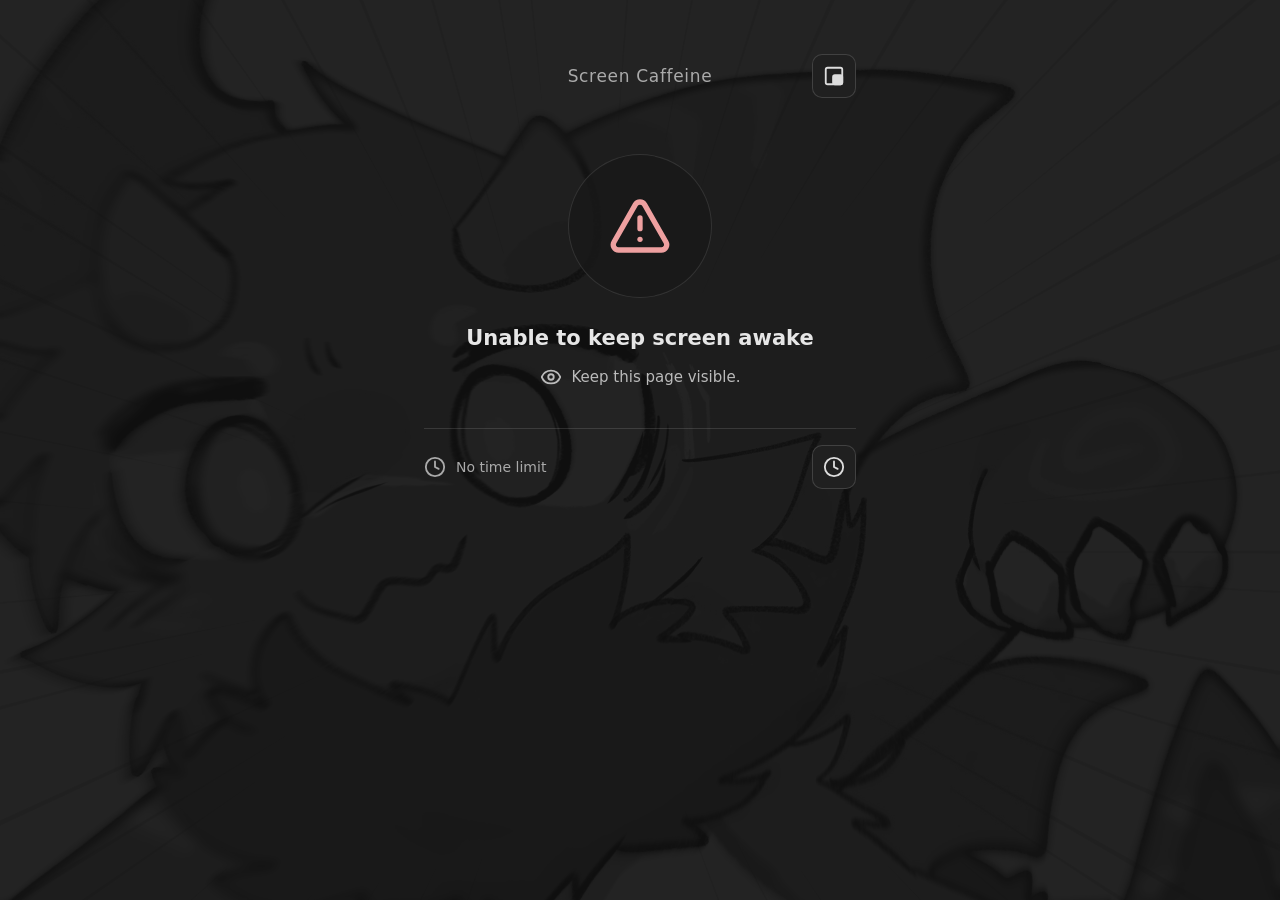
==== commit db15b79c: "#3 add dedicated mini wake window with synchronized timer" ====
--- a/index.html
+++ b/index.html
@@ -1,139 +1,306 @@
 <!doctype html>
 <html lang="en">
 <head>
-  <meta charset="UTF-8">
-  <meta
-    name="viewport"
-    content="width=device-width, initial-scale=1.0"
-  >
-  <link rel="icon" href="./favicon.svg" type="image/svg+xml">
-  <link rel="stylesheet" href="./styles.css">
-
-  <title>Screen Caffeine</title> 
-  <!-- ..................................%%######%%........................................................ -->
-  <!-- ..................................%##*+++++*****##%%...................................@%%%#####**** -->
-  <!-- ..................................%#*+=-------===++***##@.......@@............@%#*++===------------. -->
-  <!-- ....................................%#*++==---------==++**###%#***##......%#**+==-----:::::--------. -->
-  <!-- ................................%%#******###*=-------------==*#*=:-=+*#+=**+=----------------:------ -->
-  <!-- ..............*+...........%##**+==-------===---------------=+=-::::-#%*=---------------------:----- -->
-  <!-- ............***+++...%*##**+==---------------------------=++=-:::::::-+*=---------------------::---- -->
-  <!-- ..........#*=--=+*##**++------------------------------=++=-::::::::::-**=--------------------::----. -->
-  <!-- ..........%#+=::::-+****+=+=-------------------------+**=:::::::::::::-+*=--------------------:----- -->
-  <!-- ###****+**+*+-::::::::-=*##*=------------------------*+-::::::::::::::-**=--------------------::---- -->
-  <!-- =----------==-::::::::::::-+*=----------------------=*=:::::::::::::::-*+--------------------------- -->
-  <!-- ::---------=+-:::::::::::::=*+----------------------=*=::::::::::::::-+*=--------------------------- -->
-  <!-- ----:------=+=:::::::::::::=**=----------------------=*+-::::::::::-=**=---------------------------- -->
-  <!-- -----------=**-:::::::::::-+*=-------------------------=+++=---==+**+==----------------------------- -->
-  <!-- ----------=+#**=-:::::::-=+*=-----------------------:::--===++******+=------------------------------ -->
-  <!-- -----------====***+++++**+=---::-------------------::::---=+*++=---=+**+=--------------------------- -->
-  <!-- -------------------------------::::-----------------:::--=*+:........:=*#*=------------------------- -->
-  <!-- :--------------------=+*****+=--:::---------------------+*=:...........:-+*+------------------------ -->
-  <!-- :------------------=+*+-:..:=+*=-----------------------=*=:..............:=**=---------------------- -->
-  <!-- ------------------=*+:.......:-++=--------------------=*=:.................-**=--------------------- -->
-  <!-- -----------------++-...........:+*=-------------------+*-...................-+*+=------------------- -->
-  <!-- ----------------=+-.............:+*=------------------+=:....................-**=----:::------------ -->
-  <!-- ---------------=+-...............:+*=-----------------+-:.....................+*+=----:.::::-------- -->
-  <!-- --------------=+=:................-**=----------------+-:.....................-**=----:..::..------- -->
-  <!-- --------------=+-.................:+*+----------------+-:.....................-**=-----:.:::.------- -->
-  <!-- -----------::-==:..................-*+=---------------==:.....................-**=-----:..:::------- -->
-  <!-- ----------:.:-==...................-**=---------------=+-...:.................=**=-----:.:-:-------- -->
-  <!-- ----------:.:-==...................-+*=----::::::------+=::=*=:..............:+*+------:.:---------- -->
-  <!-- -------:::..:=+=...................-+*=--:..:-----:-----*=-+#*-.............:**+=------::----------- -->
-  <!-- -------::::.:-==:..................-**=-:::-------------=+++++-............-+*+=------------=+*##### -->
-  <!-- -------.:::.:-=+=...:=*=...........=*+=----------------=++++=-:.........:-=**+-------------=+*++*+++ -->
-  <!-- -------:.::.:--+*-..:+#*:.........-*#+-------======--=*+=++==+*+=-:::-=+***=---:::-----------------= -->
-  <!-- -------:.:::.:-=+*-..=+=........:=**+-------+*===+***+-::-++=--===+++*++==--:::-----------------=+** -->
-  <!-- ==-------=+*+---=+*=:........:-=***=-=+*++++=-::::::::::::-+*=-------------------::::---------=*#*== -->
-  <!-- #**+=--=*##*=-----=++++=+++++**++=-----+*==-:::::::::::::::-++-----------------::---------------=+*+ -->
-  <!-- ..%#*++***+---::--------==-------------=+=::::::::::::::::::-++---------------=*+-----------------+# -->
-  <!-- ....%*##+=-----------:::----------------=+=::::::::::::::::::=++------------=++++---=+******##***+*# -->
-  <!-- +*###*+=--------------------------------=++-:::::::::::::::::-+*=----------=**=++=+***+==========+** -->
-  <!-- -+*#+=-----------------------------------=+=::::::::::::::::::=*+--------==**==++*++=============--= -->
-  <!-- --=+**+=-------------:::::----------------+*=:::::::::::::::::-+*=----=+**#*===--================--= -->
-  <!-- +=----=+*++=======-------------------------=*=:::::::::::::::::-++-=***++#*=============----======== -->
-  <!-- #**+=----==++*****----++==------------------+*=::::::::::::::::=+***++============================== -->
-  <!-- ..%##*+=--=+**+**=--==*##***+++===----------=+*=::::::::---=++**++================================== -->
-  <!-- ....******=::-+*==+**+==-===++*********++++++*#+===++++****+=======================================. -->
-  <!-- ......+**+-===+##+**+===================++++++++++++++============================================== -->
-  <!-- ....@#*=-:-+**++**+================================================================================* -->
-  <!-- ..%*+=----=++====================================================================================+*. -->
-  <!-- @#*=----::--+*+=====---=========================================================================+#=. -->
-  <!-- @#+=---::::-::-+*+====-=====================================================================+##+**=- -->
-  <!-- *+=---:----------=+***##+==================================================================*####*=-- -->
-  <!-- +----:----------::--=+*=================================================================**#####*##** -->
-  <!-- ----::---::-----::---+*=============================================================+*#*##*+=----=+* -->
-  <!-- -----:---:------::---=*===========================================================+##*+=-=***#*+---- -->
-  <!-- ----------::-:::------**--==*+===================================================***=------=**+----- -->
+    <meta charset="UTF-8">
+    <meta
+        name="viewport"
+        content="width=device-width, initial-scale=1.0"
+    >
+    <link
+        rel="icon"
+        href="./favicon.svg"
+        type="image/svg+xml"
+    >
+    <link
+        rel="stylesheet"
+        href="./styles.css"
+    >
+
+    <title>Screen Caffeine</title>
+    <!-- ..................................%%######%%........................................................ -->
+    <!-- ..................................%##*+++++*****##%%...................................@%%%#####**** -->
+    <!-- ..................................%#*+=-------===++***##@.......@@............@%#*++===------------. -->
+    <!-- ....................................%#*++==---------==++**###%#***##......%#**+==-----:::::--------. -->
+    <!-- ................................%%#******###*=-------------==*#*=:-=+*#+=**+=----------------:------ -->
+    <!-- ..............*+...........%##**+==-------===---------------=+=-::::-#%*=---------------------:----- -->
+    <!-- ............***+++...%*##**+==---------------------------=++=-:::::::-+*=---------------------::---- -->
+    <!-- ..........#*=--=+*##**++------------------------------=++=-::::::::::-**=--------------------::----. -->
+    <!-- ..........%#+=::::-+****+=+=-------------------------+**=:::::::::::::-+*=--------------------:----- -->
+    <!-- ###****+**+*+-::::::::-=*##*=------------------------*+-::::::::::::::-**=--------------------::---- -->
+    <!-- =----------==-::::::::::::-+*=----------------------=*=:::::::::::::::-*+--------------------------- -->
+    <!-- ::---------=+-:::::::::::::=*+----------------------=*=::::::::::::::-+*=--------------------------- -->
+    <!-- ----:------=+=:::::::::::::=**=----------------------=*+-::::::::::-=**=---------------------------- -->
+    <!-- -----------=**-:::::::::::-+*=-------------------------=+++=---==+**+==----------------------------- -->
+    <!-- ----------=+#**=-:::::::-=+*=-----------------------:::--===++******+=------------------------------ -->
+    <!-- -----------====***+++++**+=---::-------------------::::---=+*++=---=+**+=--------------------------- -->
+    <!-- -------------------------------::::-----------------:::--=*+:........:=*#*=------------------------- -->
+    <!-- :--------------------=+*****+=--:::---------------------+*=:...........:-+*+------------------------ -->
+    <!-- :------------------=+*+-:..:=+*=-----------------------=*=:..............:=**=---------------------- -->
+    <!-- ------------------=*+:.......:-++=--------------------=*=:.................-**=--------------------- -->
+    <!-- -----------------++-...........:+*=-------------------+*-...................-+*+=------------------- -->
+    <!-- ----------------=+-.............:+*=------------------+=:....................-**=----:::------------ -->
+    <!-- ---------------=+-...............:+*=-----------------+-:.....................+*+=----:.::::-------- -->
+    <!-- --------------=+=:................-**=----------------+-:.....................-**=----:..::..------- -->
+    <!-- --------------=+-.................:+*+----------------+-:.....................-**=-----:.:::.------- -->
+    <!-- -----------::-==:..................-*+=---------------==:.....................-**=-----:..:::------- -->
+    <!-- ----------:.:-==...................-**=---------------=+-...:.................=**=-----:.:-:-------- -->
+    <!-- ----------:.:-==...................-+*=----::::::------+=::=*=:..............:+*+------:.:---------- -->
+    <!-- -------:::..:=+=...................-+*=--:..:-----:-----*=-+#*-.............:**+=------::----------- -->
+    <!-- -------::::.:-==:..................-**=-:::-------------=+++++-............-+*+=------------=+*##### -->
+    <!-- -------.:::.:-=+=...:=*=...........=*+=----------------=++++=-:.........:-=**+-------------=+*++*+++ -->
+    <!-- -------:.::.:--+*-..:+#*:.........-*#+-------======--=*+=++==+*+=-:::-=+***=---:::-----------------= -->
+    <!-- -------:.:::.:-=+*-..=+=........:=**+-------+*===+***+-::-++=--===+++*++==--:::-----------------=+** -->
+    <!-- ==-------=+*+---=+*=:........:-=***=-=+*++++=-::::::::::::-+*=-------------------::::---------=*#*== -->
+    <!-- #**+=--=*##*=-----=++++=+++++**++=-----+*==-:::::::::::::::-++-----------------::---------------=+*+ -->
+    <!-- ..%#*++***+---::--------==-------------=+=::::::::::::::::::-++---------------=*+-----------------+# -->
+    <!-- ....%*##+=-----------:::----------------=+=::::::::::::::::::=++------------=++++---=+******##***+*# -->
+    <!-- +*###*+=--------------------------------=++-:::::::::::::::::-+*=----------=**=++=+***+==========+** -->
+    <!-- -+*#+=-----------------------------------=+=::::::::::::::::::=*+--------==**==++*++=============--= -->
+    <!-- --=+**+=-------------:::::----------------+*=:::::::::::::::::-+*=----=+**#*===--================--= -->
+    <!-- +=----=+*++=======-------------------------=*=:::::::::::::::::-++-=***++#*=============----======== -->
+    <!-- #**+=----==++*****----++==------------------+*=::::::::::::::::=+***++============================== -->
+    <!-- ..%##*+=--=+**+**=--==*##***+++===----------=+*=::::::::---=++**++================================== -->
+    <!-- ....******=::-+*==+**+==-===++*********++++++*#+===++++****+=======================================. -->
+    <!-- ......+**+-===+##+**+===================++++++++++++++============================================== -->
+    <!-- ....@#*=-:-+**++**+================================================================================* -->
+    <!-- ..%*+=----=++====================================================================================+*. -->
+    <!-- @#*=----::--+*+=====---=========================================================================+#=. -->
+    <!-- @#+=---::::-::-+*+====-=====================================================================+##+**=- -->
+    <!-- *+=---:----------=+***##+==================================================================*####*=-- -->
+    <!-- +----:----------::--=+*=================================================================**#####*##** -->
+    <!-- ----::---::-----::---+*=============================================================+*#*##*+=----=+* -->
+    <!-- -----:---:------::---=*===========================================================+##*+=-=***#*+---- -->
+    <!-- ----------::-:::------**--==*+===================================================***=------=**+----- -->
 </head>
 
 <body>
-  <main class="app">
-    <header><h1>Screen Caffeine</h1></header>
-
-    <section id="wake-status" class="wake-status" data-state="requesting" aria-label="Screen status">
-      <div class="status-orb" aria-hidden="true">
-        <span id="status-icon" class="icon icon-monitor"></span>
-      </div>
-      <p id="status" role="status" aria-live="polite" aria-atomic="true">Starting…</p>
-      <p class="primary-instruction">
-        <span class="icon icon-eye" aria-hidden="true"></span>
-        Keep this page visible.
-      </p>
-    </section>
-
-    <section class="timer" aria-label="Optional timer">
-      <div class="timer-summary">
-        <p class="summary-text" role="status" aria-live="polite" aria-atomic="true">
-          <span class="icon icon-clock" aria-hidden="true"></span>
-          <span id="schedule-info">No time limit</span>
+    <main class="app">
+        <header class="app-header">
+            <h1>Screen Caffeine</h1>
+            <span class="tool mini-control">
+                <button
+                    id="open-mini"
+                    class="icon-button"
+                    type="button"
+                    aria-label="Open mini window"
+                    aria-describedby="mini-tooltip"
+                >
+                    <svg
+                        class="window-icon"
+                        viewBox="0 0 24 24"
+                        fill="none"
+                        stroke="currentColor"
+                        stroke-width="2"
+                        aria-hidden="true"
+                    >
+                        <rect
+                            x="3"
+                            y="3"
+                            width="18"
+                            height="18"
+                            rx="2"
+                        ></rect>
+                        <rect
+                            x="11"
+                            y="11"
+                            width="10"
+                            height="10"
+                            rx="2"
+                            fill="currentColor"
+                        ></rect>
+                    </svg>
+                </button>
+                <span
+                    id="mini-tooltip"
+                    class="tooltip"
+                    role="tooltip"
+                >Open mini window</span>
+            </span>
+        </header>
+        <p
+            id="popup-notice"
+            class="notice error"
+            role="status"
+            hidden
+        >
+            Unable to open mini window. Allow popups for this site and try again.
         </p>
-        <span class="tool" id="cancel-control" hidden>
-          <button id="cancel-schedule" class="icon-button" type="button"
-            aria-label="Cancel timer" aria-describedby="cancel-tooltip">
-            <span class="icon icon-x" aria-hidden="true"></span>
-          </button>
-          <span id="cancel-tooltip" class="tooltip" role="tooltip">Cancel timer</span>
-        </span>
-      </div>
-
-      <details id="timer-settings">
-        <summary aria-label="Set timer" aria-describedby="timer-tooltip">
-          <span class="icon icon-clock" aria-hidden="true"></span>
-          <span id="timer-tooltip" class="tooltip" role="tooltip">Set timer</span>
-        </summary>
-        <form id="schedule-form" novalidate>
-          <div class="number-field">
-            <label for="duration-hours">Hours</label>
-            <input id="duration-hours" type="number" min="0" max="168" step="1"
-              value="1" required aria-describedby="schedule-error">
-          </div>
-          <div class="number-field">
-            <label for="duration-minutes">Minutes</label>
-            <input id="duration-minutes" type="number" min="0" max="59" step="1"
-              value="0" required aria-describedby="schedule-error">
-          </div>
-          <span class="tool apply-control">
-            <button id="apply-schedule" class="icon-button" type="submit"
-              aria-label="Apply timer" aria-describedby="apply-tooltip schedule-pending">
-              <span class="icon icon-check" aria-hidden="true"></span>
-            </button>
-            <span id="apply-tooltip" class="tooltip" role="tooltip">Apply timer</span>
-          </span>
-        </form>
-      </details>
-
-      <p id="schedule-pending" class="notice pending" role="status"
-        aria-live="polite" aria-atomic="true" hidden>
-        <span class="icon icon-triangle-alert" aria-hidden="true"></span>
-        <span id="pending-text"></span>
-      </p>
-      <p id="schedule-error" class="notice error" role="status"
-        aria-live="polite" aria-atomic="true" hidden>
-        <span class="icon icon-triangle-alert" aria-hidden="true"></span>
-        <span id="error-text"></span>
-      </p>
-    </section>
-  </main>
-  <script src="./script.js"></script>
+
+        <section
+            id="wake-status"
+            class="wake-status"
+            data-state="requesting"
+            aria-label="Screen status"
+        >
+            <div
+                class="status-orb"
+                aria-hidden="true"
+            >
+                <span
+                    id="status-icon"
+                    class="icon icon-clock"
+                ></span>
+            </div>
+            <p
+                id="status"
+                role="status"
+                aria-live="polite"
+                aria-atomic="true"
+            >Starting…</p>
+            <p class="primary-instruction">
+                <span
+                    class="icon icon-eye"
+                    aria-hidden="true"
+                ></span>
+                Keep this page visible.
+            </p>
+        </section>
+
+        <section
+            class="timer"
+            aria-label="Optional timer"
+        >
+            <div class="timer-summary">
+                <p
+                    class="summary-text"
+                    role="status"
+                    aria-live="polite"
+                    aria-atomic="true"
+                >
+                    <span
+                        class="icon icon-clock"
+                        aria-hidden="true"
+                    ></span>
+                    <span id="schedule-info">No time limit</span>
+                </p>
+                <span
+                    class="tool"
+                    id="cancel-control"
+                    hidden
+                >
+                    <button
+                        id="cancel-schedule"
+                        class="icon-button"
+                        type="button"
+                        aria-label="Cancel timer"
+                        aria-describedby="cancel-tooltip"
+                    >
+                        <span
+                            class="icon icon-x"
+                            aria-hidden="true"
+                        ></span>
+                    </button>
+                    <span
+                        id="cancel-tooltip"
+                        class="tooltip"
+                        role="tooltip"
+                    >Cancel timer</span>
+                </span>
+            </div>
+
+            <details id="timer-settings">
+                <summary
+                    aria-label="Set timer"
+                    aria-describedby="timer-tooltip"
+                >
+                    <span
+                        class="icon icon-clock"
+                        aria-hidden="true"
+                    ></span>
+                    <span
+                        id="timer-tooltip"
+                        class="tooltip"
+                        role="tooltip"
+                    >Set timer</span>
+                </summary>
+                <form
+                    id="schedule-form"
+                    novalidate
+                >
+                    <div class="number-field">
+                        <label for="duration-hours">Hours</label>
+                        <input
+                            id="duration-hours"
+                            type="number"
+                            min="0"
+                            max="168"
+                            step="1"
+                            value="1"
+                            required
+                            aria-describedby="schedule-error"
+                        >
+                    </div>
+                    <div class="number-field">
+                        <label for="duration-minutes">Minutes</label>
+                        <input
+                            id="duration-minutes"
+                            type="number"
+                            min="0"
+                            max="59"
+                            step="1"
+                            value="0"
+                            required
+                            aria-describedby="schedule-error"
+                        >
+                    </div>
+                    <span class="tool apply-control">
+                        <button
+                            id="apply-schedule"
+                            class="icon-button"
+                            type="submit"
+                            aria-label="Apply timer"
+                            aria-describedby="apply-tooltip schedule-pending"
+                        >
+                            <span
+                                class="icon icon-check"
+                                aria-hidden="true"
+                            ></span>
+                        </button>
+                        <span
+                            id="apply-tooltip"
+                            class="tooltip"
+                            role="tooltip"
+                        >Apply timer</span>
+                    </span>
+                </form>
+            </details>
+
+            <p
+                id="schedule-pending"
+                class="notice pending"
+                role="status"
+                aria-live="polite"
+                aria-atomic="true"
+                hidden
+            >
+                <span
+                    class="icon icon-triangle-alert"
+                    aria-hidden="true"
+                ></span>
+                <span id="pending-text"></span>
+            </p>
+            <p
+                id="schedule-error"
+                class="notice error"
+                role="status"
+                aria-live="polite"
+                aria-atomic="true"
+                hidden
+            >
+                <span
+                    class="icon icon-triangle-alert"
+                    aria-hidden="true"
+                ></span>
+                <span id="error-text"></span>
+            </p>
+        </section>
+    </main>
+    <script type="importmap">
+        { "imports": { "@screen-caffeine/": "./lib/" } }
+    </script>
+    <script
+        type="module"
+        src="./script.js"
+    ></script>
 </body>
 </html>
--- a/styles.css
+++ b/styles.css
@@ -1,67 +1,401 @@
 :root {
-  color-scheme: dark;
-  font-family: system-ui, sans-serif;
-  background: #111;
-  color: #e6e6e6;
-  --muted: #aaa;
-  --active: #83d99b;
-  --warning: #e9c477;
-  --error: #eea0a0;
-}
-* { box-sizing: border-box; }
-[hidden] { display: none !important; }
-body { margin: 0; min-height: 100vh; min-height: 100svh; isolation: isolate; }
-body::before { content: ""; position: fixed; inset: 0; z-index: -2; background: url("./sanufist.jpg") center / cover no-repeat; filter: grayscale(1); opacity: .2; }
-body::after { content: ""; position: fixed; inset: 0; z-index: -1; background: #1119; }
-button, input { font: inherit; }
-.app { width: min(100%, 480px); margin: 0 auto; padding: clamp(24px, 6vh, 64px) 24px 40px; }
-h1 { margin: 0; text-align: center; color: var(--muted); font-size: 17px; font-weight: 500; letter-spacing: .04em; }
-.wake-status { padding: 56px 0 40px; text-align: center; }
-.status-orb { position: relative; display: grid; place-items: center; width: 144px; height: 144px; margin: 0 auto 28px; border: 1px solid #ffffff1c; border-radius: 50%; background: #191919d9; color: var(--muted); }
-.status-orb::before { content: ""; position: absolute; inset: -1px; border-radius: inherit; box-shadow: 0 0 50px 12px #83d99b; opacity: 0; pointer-events: none; }
-.status-orb .icon { width: 64px; height: 64px; }
-.wake-status[data-state="active"] .status-orb { color: var(--active); border-color: #83d99b55; }
-.wake-status[data-state="active"] .status-orb::before { animation: breathe 3s ease-in-out infinite; }
+    color-scheme: dark;
+    font-family: system-ui, sans-serif;
+    background: #111;
+    color: #e6e6e6;
+    --muted: #aaa;
+    --active: #83d99b;
+    --warning: #e9c477;
+    --error: #eea0a0;
+}
+
+* {
+    box-sizing: border-box;
+}
+
+[hidden] {
+    display: none !important;
+}
+
+body {
+    margin: 0;
+    min-height: 100vh;
+    min-height: 100svh;
+    isolation: isolate;
+}
+
+body::before {
+    content: "";
+    position: fixed;
+    inset: 0;
+    z-index: -2;
+    background: url("./sanufist.jpg") center / cover no-repeat;
+    filter: grayscale(1);
+    opacity: .2;
+}
+
+body::after {
+    content: "";
+    position: fixed;
+    inset: 0;
+    z-index: -1;
+    background: #1119;
+}
+
+button,
+input {
+    font: inherit;
+}
+
+.app {
+    width: min(100%, 480px);
+    margin: 0 auto;
+    padding: clamp(24px, 6vh, 64px) 24px 40px;
+}
+
+h1 {
+    margin: 0;
+    text-align: center;
+    color: var(--muted);
+    font-size: 17px;
+    font-weight: 500;
+    letter-spacing: .04em;
+}
+
+.wake-status {
+    padding: 56px 0 40px;
+    text-align: center;
+}
+
+.status-orb {
+    position: relative;
+    display: grid;
+    place-items: center;
+    width: 144px;
+    height: 144px;
+    margin: 0 auto 28px;
+    border: 1px solid #ffffff1c;
+    border-radius: 50%;
+    background: #191919d9;
+    color: var(--muted);
+}
+
+.status-orb::before {
+    content: "";
+    position: absolute;
+    inset: -1px;
+    border-radius: inherit;
+    box-shadow: 0 0 50px 12px #83d99b;
+    opacity: 0;
+    pointer-events: none;
+}
+
+.status-orb .icon {
+    width: 64px;
+    height: 64px;
+}
+
+.wake-status[data-state="active"] .status-orb {
+    color: var(--active);
+    border-color: #83d99b55;
+}
+
+.wake-status[data-state="active"] .status-orb::before {
+    animation: breathe 3s ease-in-out infinite;
+}
+
 .wake-status[data-state="waiting"] .status-orb,
-.wake-status[data-state="requesting"] .status-orb { color: var(--warning); }
+.wake-status[data-state="requesting"] .status-orb {
+    color: var(--warning);
+}
+
 .wake-status[data-state="error"] .status-orb,
-.wake-status[data-state="unsupported"] .status-orb { color: var(--error); }
-@keyframes breathe { 0%, 100% { opacity: .12; } 50% { opacity: .28; } }
-#status { margin: 0 0 16px; font-size: 21px; font-weight: 600; }
-.primary-instruction { display: flex; justify-content: center; align-items: center; gap: 10px; margin: 0; color: #bbb; font-size: 15px; }
-.icon { display: inline-block; flex: 0 0 auto; width: 22px; height: 22px; background: currentColor; mask: var(--icon) center / contain no-repeat; -webkit-mask: var(--icon) center / contain no-repeat; }
-.icon-monitor { --icon: url("./assets/icons/monitor.svg"); }
-.icon-monitor-off { --icon: url("./assets/icons/monitor-off.svg"); }
-.icon-eye { --icon: url("./assets/icons/eye.svg"); }
-.icon-clock { --icon: url("./assets/icons/clock.svg"); }
-.icon-triangle-alert { --icon: url("./assets/icons/triangle-alert.svg"); }
-.icon-check { --icon: url("./assets/icons/check.svg"); }
-.icon-x { --icon: url("./assets/icons/x.svg"); }
-.timer { position: relative; border-top: 1px solid #ffffff20; padding-top: 16px; }
-.timer-summary { display: flex; align-items: center; gap: 8px; min-height: 44px; padding-right: 52px; }
-.summary-text { display: flex; align-items: center; gap: 10px; flex: 1; margin: 0; color: var(--muted); font-size: 14px; min-width: 0; }
-#schedule-info { overflow-wrap: anywhere; }
-.icon-button, summary { display: grid; place-items: center; min-width: 44px; min-height: 44px; border: 1px solid #ffffff26; border-radius: 10px; background: #202020; color: #ddd; cursor: pointer; }
-.icon-button:hover:not(:disabled), summary:hover { background: #333; border-color: #777; }
-:focus-visible { outline: 2px solid #eee; outline-offset: 4px; }
-.icon-button:disabled { opacity: .35; cursor: not-allowed; }
-.tool { position: relative; display: inline-flex; }
-summary { position: absolute; right: 0; top: 16px; list-style: none; }
-summary::-webkit-details-marker { display: none; }
-details[open] summary { background: #383838; border-color: #888; }
-.tooltip { position: absolute; z-index: 2; right: 0; bottom: calc(100% + 9px); width: max-content; max-width: 220px; padding: 6px 9px; border: 1px solid #555; border-radius: 6px; background: #242424; color: #eee; font-size: 12px; font-weight: 400; pointer-events: none; opacity: 0; }
-.tool:hover .tooltip, .tool:focus-within .tooltip,
-summary:hover .tooltip, summary:focus-visible .tooltip { opacity: 1; }
-#schedule-form { display: grid; grid-template-columns: minmax(0, 1fr) minmax(0, 1fr) 44px; gap: 12px; align-items: end; padding: 20px 0 4px; }
-.number-field { display: grid; gap: 8px; min-width: 0; }
-.number-field label { color: var(--muted); font-size: 13px; }
-.number-field input { width: 100%; min-width: 0; min-height: 44px; padding: 8px 10px; border: 1px solid #555; border-radius: 8px; background: #171717; color: #eee; }
-.number-field input[aria-invalid="true"] { border-color: var(--error); }
-#apply-schedule[data-pending="true"] { background: var(--warning); border-color: var(--warning); color: #171717; opacity: 1; }
-#apply-schedule[data-pending="true"]:hover { background: #f5d594; }
-.notice { display: flex; align-items: flex-start; gap: 9px; margin: 16px 0 0; font-size: 13px; line-height: 1.6; }
-.notice .icon { width: 18px; height: 18px; margin-top: 2px; }
-.pending { padding: 12px; border: 1px solid #e9c47755; border-radius: 8px; color: var(--warning); background: #e9c4770c; }
-.error { color: var(--error); }
-@media (prefers-reduced-motion: reduce) { .wake-status[data-state="active"] .status-orb::before { animation: none; opacity: .2; } }
-@media (max-width: 360px) { .app { padding-inline: 20px; } .wake-status { padding-top: 40px; } #schedule-form { gap: 8px; } }
+.wake-status[data-state="unsupported"] .status-orb {
+    color: var(--error);
+}
+
+@keyframes breathe {
+    0%,
+    100% {
+        opacity: .12;
+    }
+
+    50% {
+        opacity: .28;
+    }
+}
+
+#status {
+    margin: 0 0 16px;
+    font-size: 21px;
+    font-weight: 600;
+}
+
+.primary-instruction {
+    display: flex;
+    justify-content: center;
+    align-items: center;
+    gap: 10px;
+    margin: 0;
+    color: #bbb;
+    font-size: 15px;
+}
+
+.icon {
+    display: inline-block;
+    flex: 0 0 auto;
+    width: 22px;
+    height: 22px;
+    background: currentColor;
+    mask: var(--icon) center / contain no-repeat;
+    -webkit-mask: var(--icon) center / contain no-repeat;
+}
+
+.icon-coffee {
+    --icon: url("./assets/icons/coffee.svg");
+}
+
+.icon-monitor-off {
+    --icon: url("./assets/icons/monitor-off.svg");
+}
+
+.icon-eye {
+    --icon: url("./assets/icons/eye.svg");
+}
+
+.icon-clock {
+    --icon: url("./assets/icons/clock.svg");
+}
+
+.icon-triangle-alert {
+    --icon: url("./assets/icons/triangle-alert.svg");
+}
+
+.icon-check {
+    --icon: url("./assets/icons/check.svg");
+}
+
+.icon-x {
+    --icon: url("./assets/icons/x.svg");
+}
+
+.timer {
+    position: relative;
+    border-top: 1px solid #ffffff20;
+    padding-top: 16px;
+}
+
+.timer-summary {
+    display: flex;
+    align-items: center;
+    gap: 8px;
+    min-height: 44px;
+    padding-right: 52px;
+}
+
+.summary-text {
+    display: flex;
+    align-items: center;
+    gap: 10px;
+    flex: 1;
+    margin: 0;
+    color: var(--muted);
+    font-size: 14px;
+    min-width: 0;
+}
+
+#schedule-info {
+    overflow-wrap: anywhere;
+}
+
+.icon-button,
+summary {
+    display: grid;
+    place-items: center;
+    min-width: 44px;
+    min-height: 44px;
+    border: 1px solid #ffffff26;
+    border-radius: 10px;
+    background: #202020;
+    color: #ddd;
+    cursor: pointer;
+}
+
+.icon-button:hover:not(:disabled),
+summary:hover {
+    background: #333;
+    border-color: #777;
+}
+
+:focus-visible {
+    outline: 2px solid #eee;
+    outline-offset: 4px;
+}
+
+.icon-button:disabled {
+    opacity: .35;
+    cursor: not-allowed;
+}
+
+.tool {
+    position: relative;
+    display: inline-flex;
+}
+
+summary {
+    position: absolute;
+    right: 0;
+    top: 16px;
+    list-style: none;
+}
+
+summary::-webkit-details-marker {
+    display: none;
+}
+
+details[open] summary {
+    background: #383838;
+    border-color: #888;
+}
+
+.tooltip {
+    position: absolute;
+    z-index: 2;
+    right: 0;
+    bottom: calc(100% + 9px);
+    width: max-content;
+    max-width: 220px;
+    padding: 6px 9px;
+    border: 1px solid #555;
+    border-radius: 6px;
+    background: #242424;
+    color: #eee;
+    font-size: 12px;
+    font-weight: 400;
+    pointer-events: none;
+    opacity: 0;
+}
+
+.tool:hover .tooltip,
+.tool:focus-within .tooltip,
+summary:hover .tooltip,
+summary:focus-visible .tooltip {
+    opacity: 1;
+}
+
+#schedule-form {
+    display: grid;
+    grid-template-columns: minmax(0, 1fr) minmax(0, 1fr) 44px;
+    gap: 12px;
+    align-items: end;
+    padding: 20px 0 4px;
+}
+
+.number-field {
+    display: grid;
+    gap: 8px;
+    min-width: 0;
+}
+
+.number-field label {
+    color: var(--muted);
+    font-size: 13px;
+}
+
+.number-field input {
+    width: 100%;
+    min-width: 0;
+    min-height: 44px;
+    padding: 8px 10px;
+    border: 1px solid #555;
+    border-radius: 8px;
+    background: #171717;
+    color: #eee;
+}
+
+.number-field input[aria-invalid="true"] {
+    border-color: var(--error);
+}
+
+#apply-schedule[data-pending="true"] {
+    background: var(--warning);
+    border-color: var(--warning);
+    color: #171717;
+    opacity: 1;
+}
+
+#apply-schedule[data-pending="true"]:hover {
+    background: #f5d594;
+}
+
+.notice {
+    display: flex;
+    align-items: flex-start;
+    gap: 9px;
+    margin: 16px 0 0;
+    font-size: 13px;
+    line-height: 1.6;
+}
+
+.notice .icon {
+    width: 18px;
+    height: 18px;
+    margin-top: 2px;
+}
+
+.pending {
+    padding: 12px;
+    border: 1px solid #e9c47755;
+    border-radius: 8px;
+    color: var(--warning);
+    background: #e9c4770c;
+}
+
+.error {
+    color: var(--error);
+}
+
+@media (prefers-reduced-motion: reduce) {
+    .wake-status[data-state="active"] .status-orb::before {
+        animation: none;
+        opacity: .2;
+    }
+}
+
+@media (max-width: 360px) {
+    .app {
+        padding-inline: 20px;
+    }
+
+    .wake-status {
+        padding-top: 40px;
+    }
+
+    #schedule-form {
+        gap: 8px;
+    }
+}
+
+.app-header {
+    position: relative;
+    display: flex;
+    align-items: center;
+    justify-content: center;
+    min-height: 44px;
+    padding: 0 52px;
+}
+
+.mini-control {
+    position: absolute;
+    right: 0;
+}
+
+.mini-control .tooltip {
+    top: calc(100% + 9px);
+    bottom: auto;
+}
+
+.window-icon {
+    width: 22px;
+    height: 22px;
+}
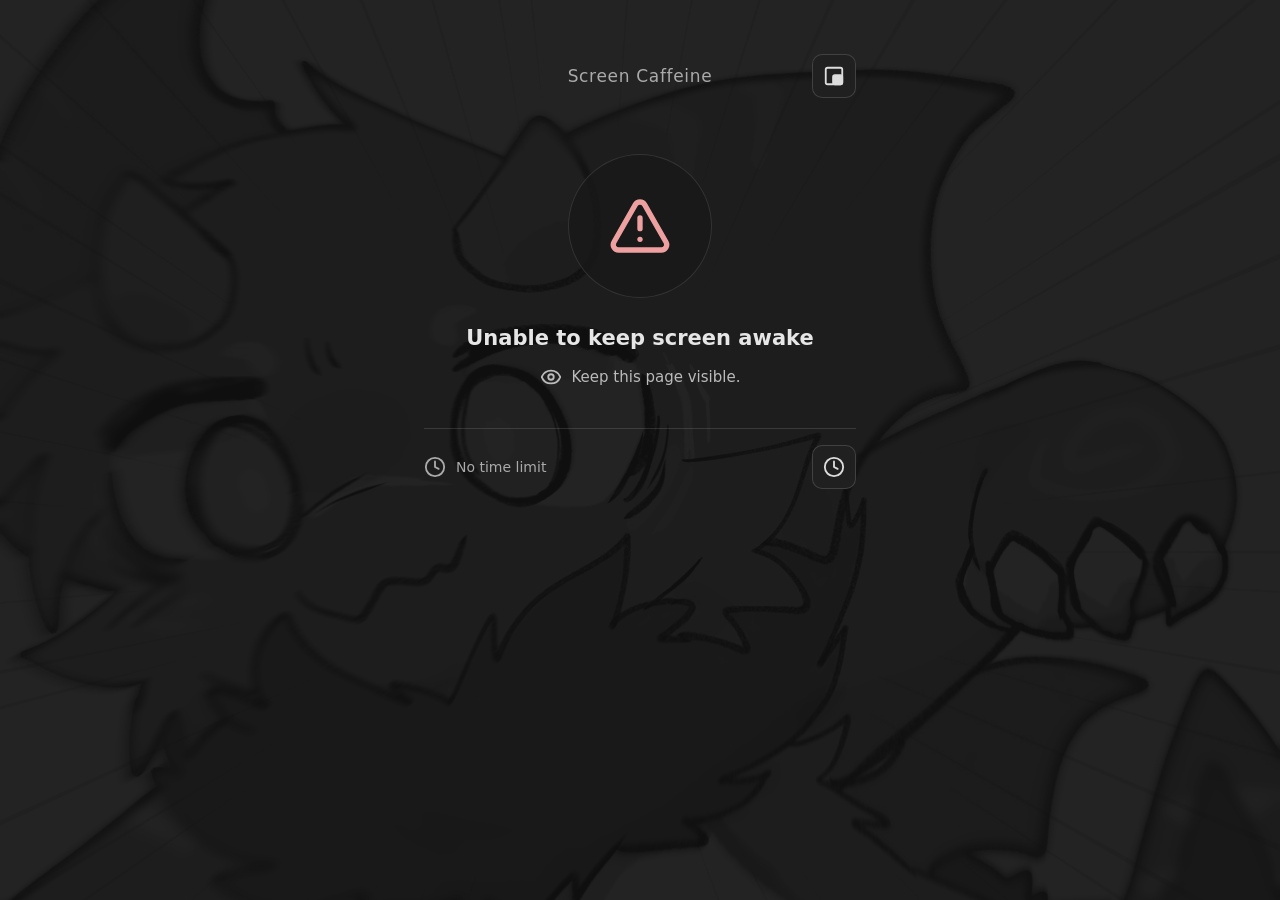
==== commit b2e7f6ed: "add ?popup auto-open, bottom-left mini window and close hint - ?popup (presence only) opens the mini" ====
--- a/index.html
+++ b/index.html
@@ -123,7 +123,15 @@
             role="status"
             hidden
         >
-            Unable to open mini window. Allow popups for this site and try again.
+            Unable to open mini window. Click the button above, or allow popups for this site.
+        </p>
+        <p
+            id="close-hint"
+            class="notice"
+            role="status"
+            hidden
+        >
+            Mini window is running. You can close this page.
         </p>
 
         <section
--- a/styles.css
+++ b/styles.css
@@ -337,6 +337,10 @@
     line-height: 1.6;
 }
 
+#close-hint {
+    color: var(--muted);
+}
+
 .notice .icon {
     width: 18px;
     height: 18px;
